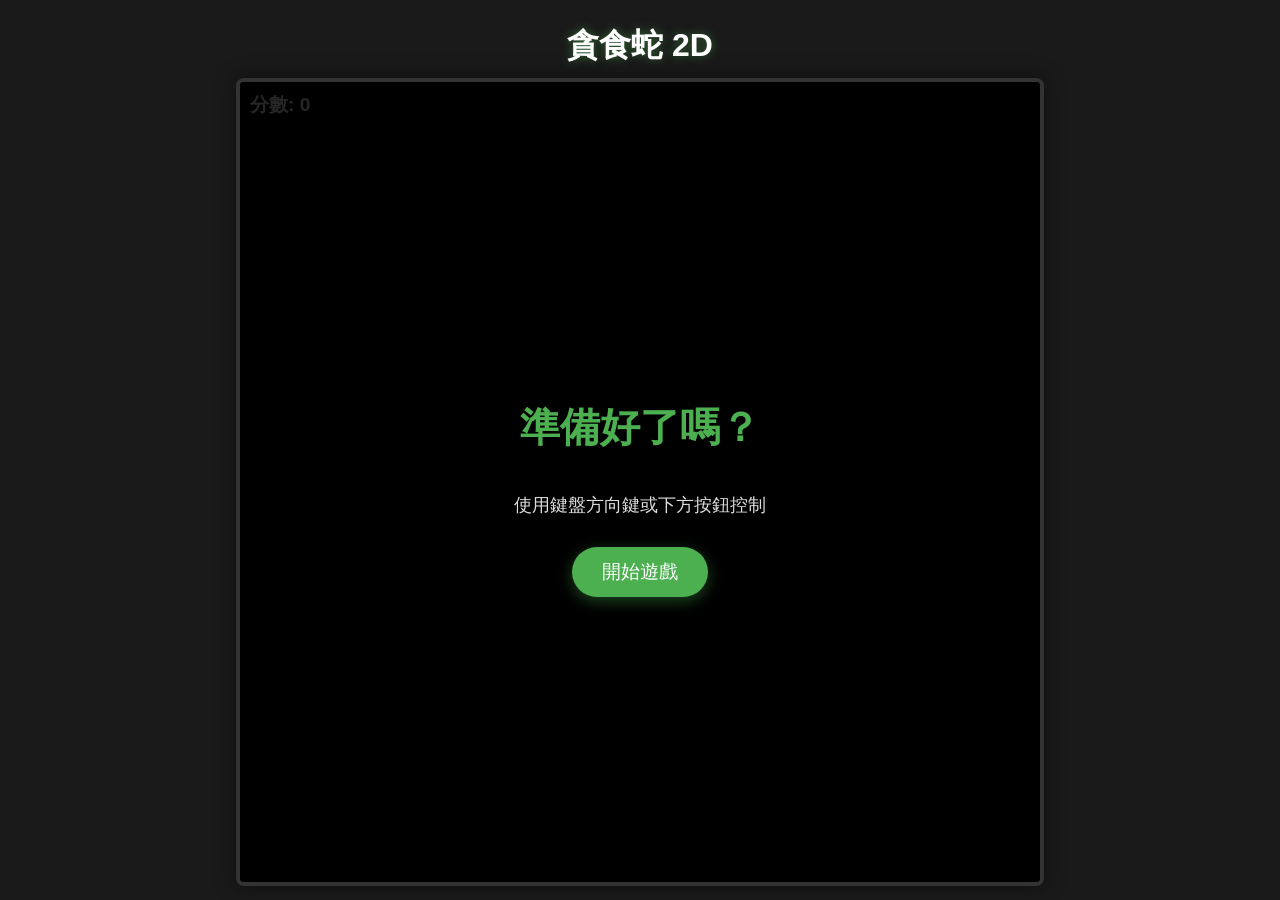
==== snakegame/index.html @ afff1754 "貪食蛇遊戲 貪食蛇遊戲" ====
<!DOCTYPE html>
<html lang="zh-Hant">
<head>
    <meta charset="UTF-8">
    <meta name="viewport" content="width=device-width, initial-scale=1.0, maximum-scale=1.0, user-scalable=no">
    <title>經典貪食蛇 2D</title>
    <style>
        :root {
            --bg-color: #1a1a1a;
            --game-bg: #000000;
            --accent-color: #4CAF50;
            --text-color: #ffffff;
            --snake-color: #00ff00;
            --food-color: #ff0000;
        }

        body {
            background-color: var(--bg-color);
            color: var(--text-color);
            font-family: 'Segoe UI', Tahoma, Geneva, Verdana, sans-serif;
            margin: 0;
            display: flex;
            flex-direction: column;
            align-items: center;
            justify-content: center;
            min-height: 100vh;
            touch-action: manipulation; /* 防止雙擊縮放 */
        }

        h1 {
            margin: 10px 0;
            font-size: 2rem;
            text-shadow: 0 0 10px rgba(76, 175, 80, 0.5);
        }

        #game-container {
            position: relative;
            box-shadow: 0 0 20px rgba(0, 0, 0, 0.5);
            border: 4px solid #333;
            border-radius: 8px;
            overflow: hidden;
        }

        canvas {
            display: block;
            background-color: var(--game-bg);
            max-width: 100%;
            height: auto;
        }

        #ui-layer {
            position: absolute;
            top: 0;
            left: 0;
            width: 100%;
            height: 100%;
            pointer-events: none; /* 讓點擊穿透到 canvas */
            display: flex;
            flex-direction: column;
            justify-content: space-between;
            padding: 10px;
            box-sizing: border-box;
        }

        .score-board {
            font-size: 1.2rem;
            font-weight: bold;
            text-align: left;
            text-shadow: 1px 1px 2px black;
            z-index: 10;
        }

        /* 遊戲結束/開始 遮罩 */
        #overlay {
            position: absolute;
            top: 0;
            left: 0;
            width: 100%;
            height: 100%;
            background-color: rgba(0, 0, 0, 0.85);
            display: flex;
            flex-direction: column;
            align-items: center;
            justify-content: center;
            z-index: 20;
            pointer-events: auto;
            text-align: center;
        }

        #overlay h2 {
            font-size: 2.5rem;
            margin-bottom: 20px;
            color: var(--accent-color);
        }

        #overlay p {
            margin-bottom: 30px;
            font-size: 1.1rem;
            color: #ddd;
        }

        button.btn-primary {
            padding: 12px 30px;
            font-size: 1.2rem;
            background-color: var(--accent-color);
            color: white;
            border: none;
            border-radius: 50px;
            cursor: pointer;
            transition: transform 0.1s, background-color 0.2s;
            box-shadow: 0 4px 15px rgba(76, 175, 80, 0.4);
        }

        button.btn-primary:active {
            transform: scale(0.95);
        }

        button.btn-primary:hover {
            background-color: #45a049;
        }

        /* 手機版虛擬控制器 */
        #mobile-controls {
            margin-top: 20px;
            display: none; /* 預設隱藏，透過 JS 偵測開啟 */
            grid-template-columns: 60px 60px 60px;
            grid-template-rows: 60px 60px;
            gap: 10px;
            justify-items: center;
        }

        .control-btn {
            width: 60px;
            height: 60px;
            background-color: #333;
            border-radius: 50%;
            border: 2px solid #555;
            color: white;
            font-size: 24px;
            display: flex;
            align-items: center;
            justify-content: center;
            cursor: pointer;
            user-select: none;
            -webkit-user-select: none;
            touch-action: manipulation;
        }

        .control-btn:active {
            background-color: #555;
            transform: scale(0.9);
        }

        #btn-up { grid-column: 2; grid-row: 1; }
        #btn-left { grid-column: 1; grid-row: 2; }
        #btn-down { grid-column: 2; grid-row: 2; }
        #btn-right { grid-column: 3; grid-row: 2; }

        @media (max-width: 600px) {
            #mobile-controls {
                display: grid;
            }
            h1 { font-size: 1.5rem; }
            #game-container {
                border-width: 2px;
            }
        }
    </style>
</head>
<body>

    <h1>貪食蛇 2D</h1>

    <div id="game-container">
        <canvas id="gameCanvas" width="800" height="800"></canvas>
        
        <div id="ui-layer">
            <div class="score-board">分數: <span id="score">0</span></div>
        </div>

        <div id="overlay">
            <h2 id="overlay-title">準備好了嗎？</h2>
            <p id="overlay-msg">使用鍵盤方向鍵或下方按鈕控制</p>
            <button class="btn-primary" onclick="startGame()">開始遊戲</button>
        </div>
    </div>

    <!-- 虛擬按鍵 (手機/平板用) -->
    <div id="mobile-controls">
        <div class="control-btn" id="btn-up">▲</div>
        <div class="control-btn" id="btn-left">◀</div>
        <div class="control-btn" id="btn-down">▼</div>
        <div class="control-btn" id="btn-right">▶</div>
    </div>

    <script>
        // 遊戲常數與變數
        const CANVAS_BORDER_COLOUR = '#333';
        const CANVAS_BACKGROUND_COLOUR = 'black';
        const SNAKE_COLOUR = 'lightgreen';
        const SNAKE_BORDER_COLOUR = 'darkgreen';
        const FOOD_COLOUR = 'red';
        const FOOD_BORDER_COLOUR = 'darkred';
        const UNIT = 20; // 擴大基礎單位到 20px

        let snake = [];
        let score = 0;
        let changingDirection = false;
        let foodX;
        let foodY;
        let dx = UNIT;
        let dy = 0;
        let gameSpeed = 100;
        let gameLoopTimeout;
        let isGameRunning = false;

        const gameCanvas = document.getElementById("gameCanvas");
        const ctx = gameCanvas.getContext("2d");
        const overlay = document.getElementById("overlay");
        const overlayTitle = document.getElementById("overlay-title");
        const overlayMsg = document.getElementById("overlay-msg");
        const startBtn = document.querySelector("#overlay button");
        const scoreElement = document.getElementById("score");

        // 初始化遊戲狀態
        function initGame() {
            // 蛇的初始位置根據 UNIT 調整
            snake = [
                {x: 400, y: 400},
                {x: 380, y: 400},
                {x: 360, y: 400},
                {x: 340, y: 400},
                {x: 320, y: 400}
            ];
            score = 0;
            dx = UNIT;
            dy = 0;
            changingDirection = false;
            gameSpeed = 100;
            scoreElement.innerHTML = score;
            createFood();
        }

        // 開始遊戲
        function startGame() {
            if (isGameRunning) return;
            
            initGame();
            overlay.style.display = "none";
            isGameRunning = true;
            main();
        }

        // 遊戲主迴圈
        function main() {
            if (didGameEnd()) {
                endGame();
                return;
            }

            // 設置遊戲速度
            gameLoopTimeout = setTimeout(function onTick() {
                changingDirection = false;
                clearCanvas();
                drawFood();
                advanceSnake();
                drawSnake();
                
                // 遞迴呼叫
                if (isGameRunning) main();
            }, gameSpeed);
        }

        // 結束遊戲處理
        function endGame() {
            isGameRunning = false;
            overlayTitle.innerText = "遊戲結束";
            overlayMsg.innerText = `最終分數: ${score}`;
            startBtn.innerText = "再玩一次";
            overlay.style.display = "flex";
        }

        // 清空畫布
        function clearCanvas() {
            ctx.fillStyle = CANVAS_BACKGROUND_COLOUR;
            ctx.strokestyle = CANVAS_BORDER_COLOUR;
            ctx.fillRect(0, 0, gameCanvas.width, gameCanvas.height);
            ctx.strokeRect(0, 0, gameCanvas.width, gameCanvas.height);
        }

        // 畫食物
        function drawFood() {
            ctx.fillStyle = FOOD_COLOUR;
            ctx.strokestyle = FOOD_BORDER_COLOUR;
            ctx.beginPath();
            // 畫圓形食物，半徑為單位的一半
            ctx.arc(foodX + UNIT/2, foodY + UNIT/2, UNIT/2, 0, 2 * Math.PI);
            ctx.fill();
            ctx.stroke();
        }

        // 移動蛇的邏輯
        function advanceSnake() {
            const head = {x: snake[0].x + dx, y: snake[0].y + dy};
            snake.unshift(head);

            const didEatFood = snake[0].x === foodX && snake[0].y === foodY;
            if (didEatFood) {
                score += 10;
                scoreElement.innerHTML = score;
                // 加速
                if (gameSpeed > 50) gameSpeed -= 2; 
                createFood();
            } else {
                snake.pop();
            }
        }

        // 判斷遊戲是否結束
        function didGameEnd() {
            for (let i = 4; i < snake.length; i++) {
                if (snake[i].x === snake[0].x && snake[i].y === snake[0].y) return true;
            }

            const hitLeftWall = snake[0].x < 0;
            const hitRightWall = snake[0].x > gameCanvas.width - UNIT;
            const hitToptWall = snake[0].y < 0;
            const hitBottomWall = snake[0].y > gameCanvas.height - UNIT;

            return hitLeftWall || hitRightWall || hitToptWall || hitBottomWall;
        }

        // 生成食物
        function createFood() {
            foodX = randomCoord(0, gameCanvas.width - UNIT);
            foodY = randomCoord(0, gameCanvas.height - UNIT);

            // 確保食物不會生在蛇身上
            snake.forEach(function isFoodOnSnake(part) {
                const foodIsoNsnake = part.x == foodX && part.y == foodY;
                if (foodIsoNsnake) createFood();
            });
        }

        // 輔助函數：生成單位的倍數隨機數
        function randomCoord(min, max) {
            return Math.round((Math.random() * (max - min) + min) / UNIT) * UNIT;
        }

        // 畫蛇
        function drawSnake() {
            snake.forEach(drawSnakePart);
        }

        function drawSnakePart(snakePart, index) {
            ctx.fillStyle = index === 0 ? "#00AA00" : SNAKE_COLOUR; // 頭部顏色不同
            ctx.strokestyle = SNAKE_BORDER_COLOUR;
            ctx.fillRect(snakePart.x, snakePart.y, UNIT, UNIT);
            ctx.strokeRect(snakePart.x, snakePart.y, UNIT, UNIT);
        }

        // 鍵盤控制
        function changeDirection(event) {
            const LEFT_KEY = 37;
            const RIGHT_KEY = 39;
            const UP_KEY = 38;
            const DOWN_KEY = 40;
            
            // 處理手機按鈕點擊傳入的虛擬 keyCode
            const keyPressed = event.keyCode || event;

            if (changingDirection) return;
            changingDirection = true;

            const goingUp = dy === -UNIT;
            const goingDown = dy === UNIT;
            const goingRight = dx === UNIT;
            const goingLeft = dx === -UNIT;

            if (keyPressed === LEFT_KEY && !goingRight) {
                dx = -UNIT;
                dy = 0;
            }
            if (keyPressed === UP_KEY && !goingDown) {
                dx = 0;
                dy = -UNIT;
            }
            if (keyPressed === RIGHT_KEY && !goingLeft) {
                dx = UNIT;
                dy = 0;
            }
            if (keyPressed === DOWN_KEY && !goingUp) {
                dx = 0;
                dy = UNIT;
            }
        }

        // 監聽鍵盤
        document.addEventListener("keydown", changeDirection);

        // 綁定虛擬按鈕事件
        document.getElementById('btn-up').addEventListener('click', () => changeDirection(38));
        document.getElementById('btn-down').addEventListener('click', () => changeDirection(40));
        document.getElementById('btn-left').addEventListener('click', () => changeDirection(37));
        document.getElementById('btn-right').addEventListener('click', () => changeDirection(39));
        
        // 防止手機長按選取
        document.addEventListener('contextmenu', event => event.preventDefault());
    </script>
</body>
</html>
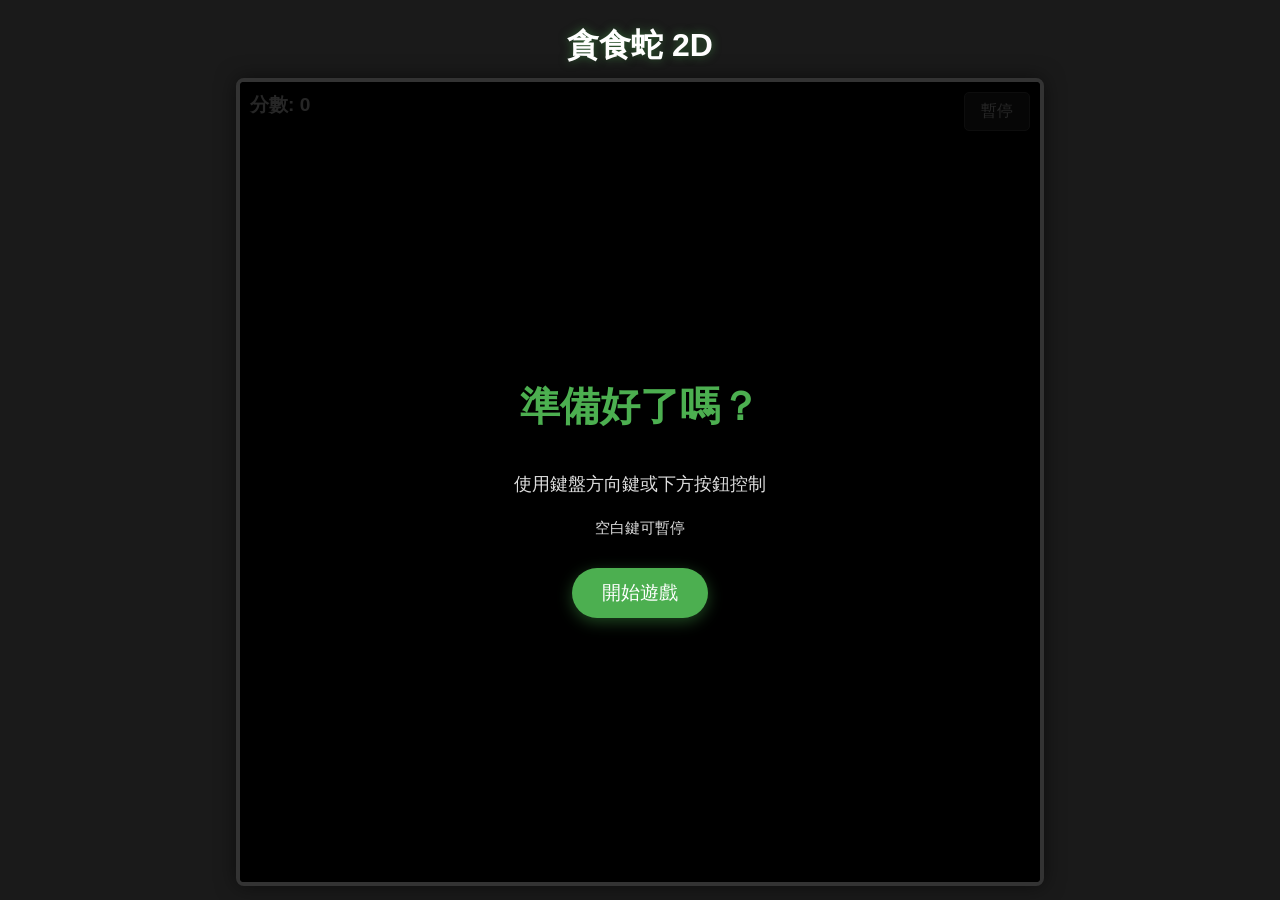
==== commit 1818ea66: "new暫停" ====
--- a/snakegame/index.html
+++ b/snakegame/index.html
@@ -68,6 +68,27 @@
             text-align: left;
             text-shadow: 1px 1px 2px black;
             z-index: 10;
+        }
+
+        /* 暫停按鈕樣式 */
+        #pause-btn {
+            position: absolute;
+            top: 10px;
+            right: 10px;
+            padding: 8px 16px;
+            font-size: 1rem;
+            background-color: rgba(51, 51, 51, 0.8);
+            color: white;
+            border: 1px solid #555;
+            border-radius: 5px;
+            cursor: pointer;
+            pointer-events: auto; /* 恢復點擊感應 */
+            z-index: 15;
+            transition: background-color 0.2s;
+        }
+
+        #pause-btn:hover {
+            background-color: rgba(85, 85, 85, 0.9);
         }
 
         /* 遊戲結束/開始 遮罩 */
@@ -176,11 +197,12 @@
         
         <div id="ui-layer">
             <div class="score-board">分數: <span id="score">0</span></div>
+            <button id="pause-btn">暫停</button>
         </div>
 
         <div id="overlay">
             <h2 id="overlay-title">準備好了嗎？</h2>
-            <p id="overlay-msg">使用鍵盤方向鍵或下方按鈕控制</p>
+            <p id="overlay-msg">使用鍵盤方向鍵或下方按鈕控制<br><br><small>空白鍵可暫停</small></p>
             <button class="btn-primary" onclick="startGame()">開始遊戲</button>
         </div>
     </div>
@@ -213,6 +235,7 @@
         let gameSpeed = 100;
         let gameLoopTimeout;
         let isGameRunning = false;
+        let isPaused = false; // 新增暫停狀態
 
         const gameCanvas = document.getElementById("gameCanvas");
         const ctx = gameCanvas.getContext("2d");
@@ -221,6 +244,7 @@
         const overlayMsg = document.getElementById("overlay-msg");
         const startBtn = document.querySelector("#overlay button");
         const scoreElement = document.getElementById("score");
+        const pauseBtn = document.getElementById("pause-btn");
 
         // 初始化遊戲狀態
         function initGame() {
@@ -239,11 +263,15 @@
             gameSpeed = 100;
             scoreElement.innerHTML = score;
             createFood();
+            
+            // 重置暫停狀態
+            isPaused = false;
+            pauseBtn.innerText = "暫停";
         }
 
         // 開始遊戲
         function startGame() {
-            if (isGameRunning) return;
+            if (isGameRunning && !isPaused) return; // 避免重複開始
             
             initGame();
             overlay.style.display = "none";
@@ -251,6 +279,38 @@
             main();
         }
 
+        // 切換暫停功能
+        function togglePause() {
+            if (!isGameRunning) return; // 遊戲未開始不能暫停
+
+            if (isPaused) {
+                // 恢復遊戲
+                isPaused = false;
+                pauseBtn.innerText = "暫停";
+                main();
+            } else {
+                // 暫停遊戲
+                isPaused = true;
+                clearTimeout(gameLoopTimeout);
+                pauseBtn.innerText = "繼續";
+                
+                // 在畫布上顯示暫停文字
+                ctx.fillStyle = "white";
+                ctx.font = "bold 60px 'Segoe UI', Arial";
+                ctx.textAlign = "center";
+                ctx.textBaseline = "middle";
+                ctx.fillText("暫停中", gameCanvas.width / 2, gameCanvas.height / 2);
+            }
+        }
+
+        // 綁定暫停按鈕點擊事件
+        pauseBtn.addEventListener('click', function(e) {
+            e.stopPropagation(); // 防止觸發其他畫布點擊
+            togglePause();
+            // 讓按鈕失去焦點，避免按 Enter/Space 時重複觸發按鈕點擊
+            this.blur(); 
+        });
+
         // 遊戲主迴圈
         function main() {
             if (didGameEnd()) {
@@ -261,6 +321,10 @@
             // 設置遊戲速度
             gameLoopTimeout = setTimeout(function onTick() {
                 changingDirection = false;
+                
+                // 檢查是否暫停，如果暫停就不繼續執行
+                if (isPaused) return;
+
                 clearCanvas();
                 drawFood();
                 advanceSnake();
@@ -274,6 +338,9 @@
         // 結束遊戲處理
         function endGame() {
             isGameRunning = false;
+            isPaused = false;
+            pauseBtn.innerText = "暫停"; // 重置按鈕文字
+            
             overlayTitle.innerText = "遊戲結束";
             overlayMsg.innerText = `最終分數: ${score}`;
             startBtn.innerText = "再玩一次";
@@ -365,9 +432,20 @@
             const RIGHT_KEY = 39;
             const UP_KEY = 38;
             const DOWN_KEY = 40;
+            const SPACE_KEY = 32;
             
             // 處理手機按鈕點擊傳入的虛擬 keyCode
             const keyPressed = event.keyCode || event;
+
+            // 空白鍵暫停功能
+            if (keyPressed === SPACE_KEY) {
+                event.preventDefault(); // 防止滾動
+                togglePause();
+                return;
+            }
+
+            // 如果暫停中，不接受方向控制
+            if (isPaused) return;
 
             if (changingDirection) return;
             changingDirection = true;
